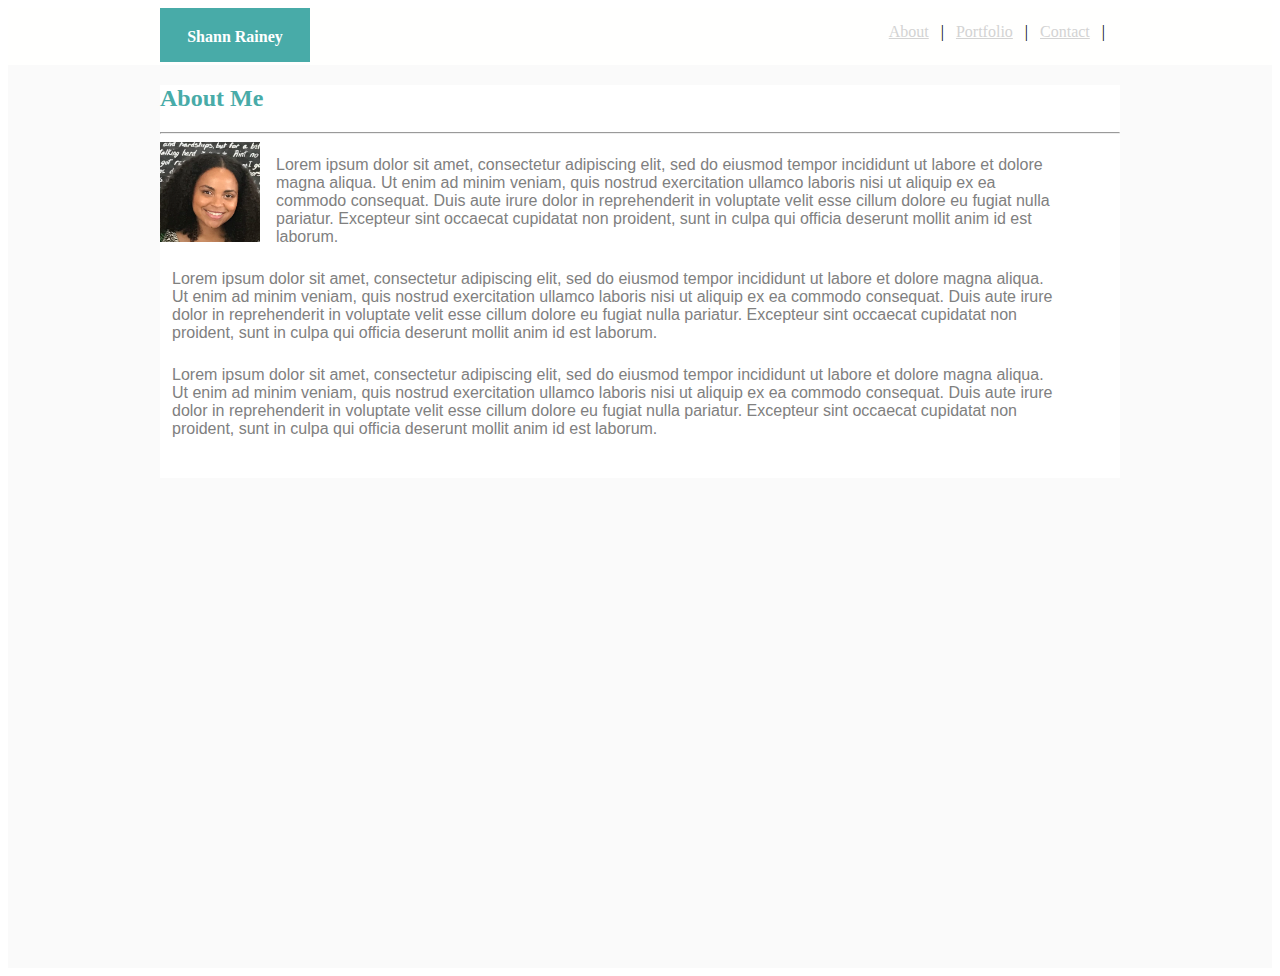
==== homework1/index.html @ 07ae7ac5 "updated folder" ====
<!DOCTYPE html>
<html lang="en">
	<head>
		<meta charset="UTF-8" />
		<meta name="viewport" content="width=device-width, initial-scale=1.0" />
		<meta http-equiv="X-UA-Compatible" content="ie=edge" />
		<link rel="stylesheet" href="assets/css/style.css" />
		<title>Shann's 2019 BIO</title>
	</head>
	<body>
		<div class="wrapper">
			<div class="headerWrapper">
				<div class="innerHeaderWrapper">
					<header>Shann Rainey</header>
					<nav>
						<a href="index.html">About</a> |
						<a href="portfolio.html">Portfolio</a> |
						<a href="contact.html">Contact</a> |
					</nav>
				</div>
			</div>
			<div class="containerMainPage">
				<h2>About Me</h2>
				<hr />
				<div class="profile-container">
					<section>
					<img
						class="profilePic"
						src="assets/images/Profile pic.png"
						alt="Smiley face"
						height=""
						width=""
					/>
					<p>
						Lorem ipsum dolor sit amet, consectetur adipiscing elit, sed do eiusmod tempor incididunt ut
						labore et dolore magna aliqua. Ut enim ad minim veniam, quis nostrud exercitation ullamco
						laboris nisi ut aliquip ex ea commodo consequat. Duis aute irure dolor in reprehenderit in
						voluptate velit esse cillum dolore eu fugiat nulla pariatur. Excepteur sint occaecat cupidatat
						non proident, sunt in culpa qui officia deserunt mollit anim id est laborum.
					</p>
					<p class= "bigger-width">
						Lorem ipsum dolor sit amet, consectetur adipiscing elit, sed do eiusmod tempor incididunt ut
						labore et dolore magna aliqua. Ut enim ad minim veniam, quis nostrud exercitation ullamco
						laboris nisi ut aliquip ex ea commodo consequat. Duis aute irure dolor in reprehenderit in
						voluptate velit esse cillum dolore eu fugiat nulla pariatur. Excepteur sint occaecat cupidatat
						non proident, sunt in culpa qui officia deserunt mollit anim id est laborum.
					</p>
					<p class= "bigger-width">
						Lorem ipsum dolor sit amet, consectetur adipiscing elit, sed do eiusmod tempor incididunt ut
						labore et dolore magna aliqua. Ut enim ad minim veniam, quis nostrud exercitation ullamco
						laboris nisi ut aliquip ex ea commodo consequat. Duis aute irure dolor in reprehenderit in
						voluptate velit esse cillum dolore eu fugiat nulla pariatur. Excepteur sint occaecat cupidatat
						non proident, sunt in culpa qui officia deserunt mollit anim id est laborum.
					</section>
					</p>
				</div>
			</div>
		</div>
	</body>
</html>
---- homework1/assets/css/style.css ----
/* main page stylings  */
.wrapper {
	height: 960px;
	background-color: #fafafa;
	background-image: url('https://www.transparenttextures.com/patterns/asfalt-dark.png');
	margin: 0px;
}

.containerMainPage,
.headerWrapper,
.innerHeaderWrapper {
	margin: 0px auto;
	max-width: 960px;
}

.containerMainPage {
	background-color: #ffffff;
}

.headerWrapper {
	background-color: #fffffe;
	height: 57px;
	max-width: unset;
}

section{
    display: inline;
}

p {
	width: 784px;
	display: inline-block;
	padding: 7px;
	margin: 5px;
	color: gray;
	font-family: 'Gill Sans', 'Gill Sans MT', Calibri, 'Trebuchet MS', sans-serif;
}

.bigger-width{
    width: 890px;
}

hr {
	color: lightgray;
}

header {
	background-color: #48aba8;
	width: 86px;
	display: inline-block;
	height: 34px;
	width: 150px;
	text-align: center;
	padding-top: 20px;
	color: white;
	font-style: bold;
	font-weight: bold;
}

nav {
	display: inline-block;
	float: right;
	padding: 15px;
}

a {
	color: lightgray;
	padding: 8px;
}



.profilePic {
	height: 100px;
	width: 100px;
}

h2 {
    color: #48aba8;
}

/* portfolio.html stylings */

.grid-container {
        display: grid;
        grid-gap: 5rem;
        grid-template-columns:  repeat(3, 200px);
        grid-template-rows: repeat(2, 100px);
        padding: 60px;
}

.marriott-image {
    background: url(../images/Marriott.jpg);
    background-size: cover;

}

.nuance-image{
    background: url(../images/NuanceAI.png);
    background-size: cover;
}

.sava-senior-image{
    background: url(../images/savaseniorcare2.jpg);
    background-size: cover;
}

.future-developer{
    background: url(../images/futuresoftware.jpg);
    background-size: cover;
}

.engineer{
    background: url(../images/developerimage.jpg);
    background-size: cover;
}

h4{
    text-align: center;
    background: #48aba8;
    color: white;
    margin-top: 96px;
    height: 40px;
    font-size: 25px;
}
/* contact page stylings */

.containerContact {
	background-color: #fafafa;
	height: 500px;
}

label {
	display: block;
}

button {
	display: block;
}

#name-input,
#email-input {
	width: 615px;
}
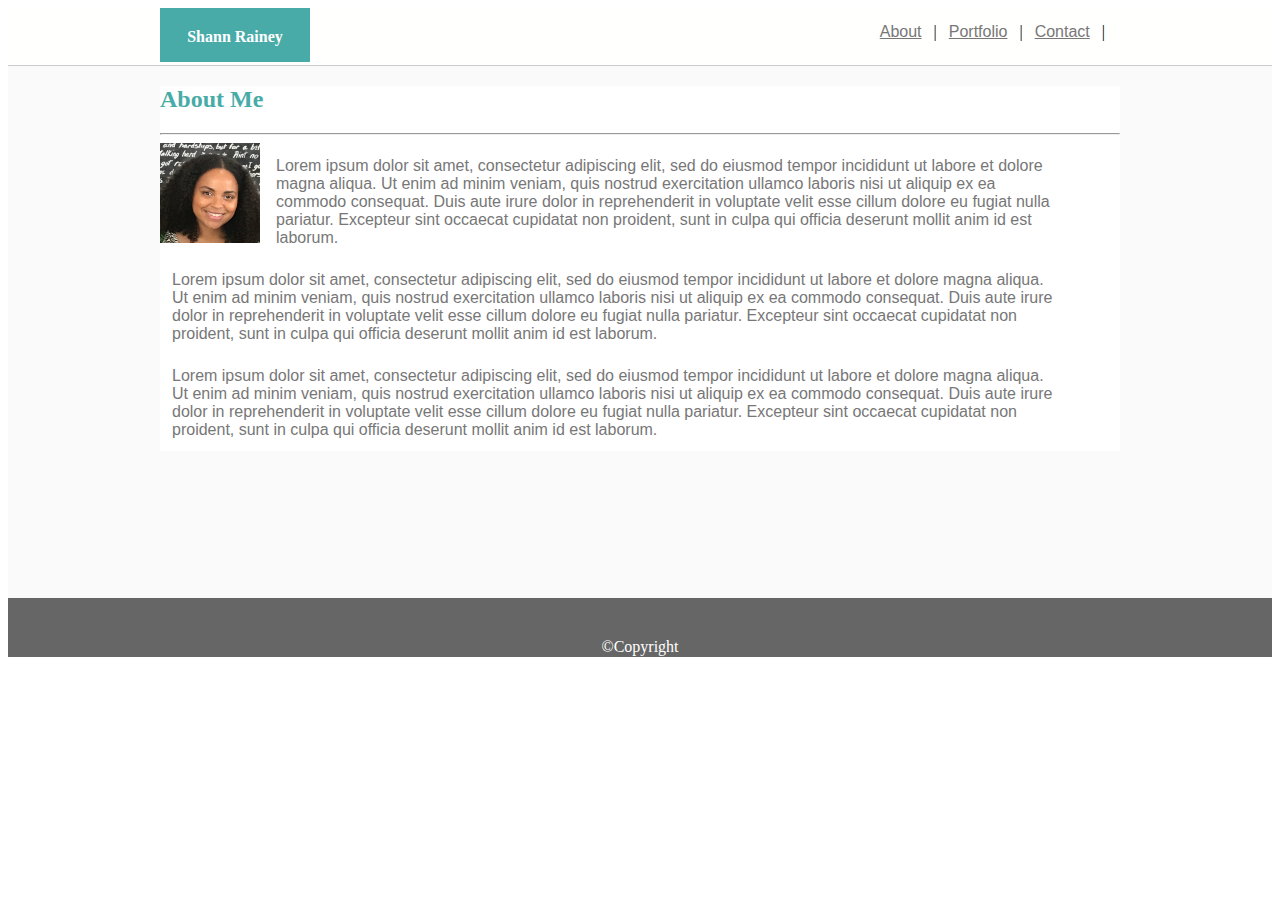
==== commit 6edf699d: "Updated my homework, missing footer" ====
--- a/homework1/index.html
+++ b/homework1/index.html
@@ -51,10 +51,11 @@
 						laboris nisi ut aliquip ex ea commodo consequat. Duis aute irure dolor in reprehenderit in
 						voluptate velit esse cillum dolore eu fugiat nulla pariatur. Excepteur sint occaecat cupidatat
 						non proident, sunt in culpa qui officia deserunt mollit anim id est laborum.
+					</p>
 					</section>
-					</p>
 				</div>
 			</div>
 		</div>
+		<footer>&copy;Copyright</footer>
 	</body>
 </html>
--- a/homework1/assets/css/style.css
+++ b/homework1/assets/css/style.css
@@ -1,6 +1,6 @@
 /* main page stylings  */
 .wrapper {
-	height: 960px;
+	height: 590px;
 	background-color: #fafafa;
 	background-image: url('https://www.transparenttextures.com/patterns/asfalt-dark.png');
 	margin: 0px;
@@ -21,6 +21,7 @@
 	background-color: #fffffe;
 	height: 57px;
 	max-width: unset;
+	border-bottom: 1px solid #cccccc;
 }
 
 section{
@@ -32,8 +33,8 @@
 	display: inline-block;
 	padding: 7px;
 	margin: 5px;
-	color: gray;
-	font-family: 'Gill Sans', 'Gill Sans MT', Calibri, 'Trebuchet MS', sans-serif;
+	color:#777777;
+	font-family: Arial, Helvetica, sans-serif;
 }
 
 .bigger-width{
@@ -41,7 +42,7 @@
 }
 
 hr {
-	color: lightgray;
+	color: #cccccc;
 }
 
 header {
@@ -55,17 +56,21 @@
 	color: white;
 	font-style: bold;
 	font-weight: bold;
+	font-family: Georgia, 'Times New Roman', Times, serif;
+
 }
 
 nav {
 	display: inline-block;
 	float: right;
 	padding: 15px;
+
 }
 
 a {
-	color: lightgray;
+	color: #777777;
 	padding: 8px;
+	font-family:Arial, Helvetica, sans-serif;
 }
 
 
@@ -76,7 +81,16 @@
 }
 
 h2 {
-    color: #48aba8;
+	color: #48aba8;
+	font-family: Georgia, 'Times New Roman', Times, serif;
+}
+
+footer{
+	background-color: #666666;
+    text-align: center;
+    height: 19px;
+    color: white;
+    padding-top: 40px;
 }
 
 /* portfolio.html stylings */
@@ -121,7 +135,8 @@
     color: white;
     margin-top: 96px;
     height: 40px;
-    font-size: 25px;
+	font-size: 25px;
+	font-family: Georgia, 'Times New Roman', Times, serif;
 }
 /* contact page stylings */
 
